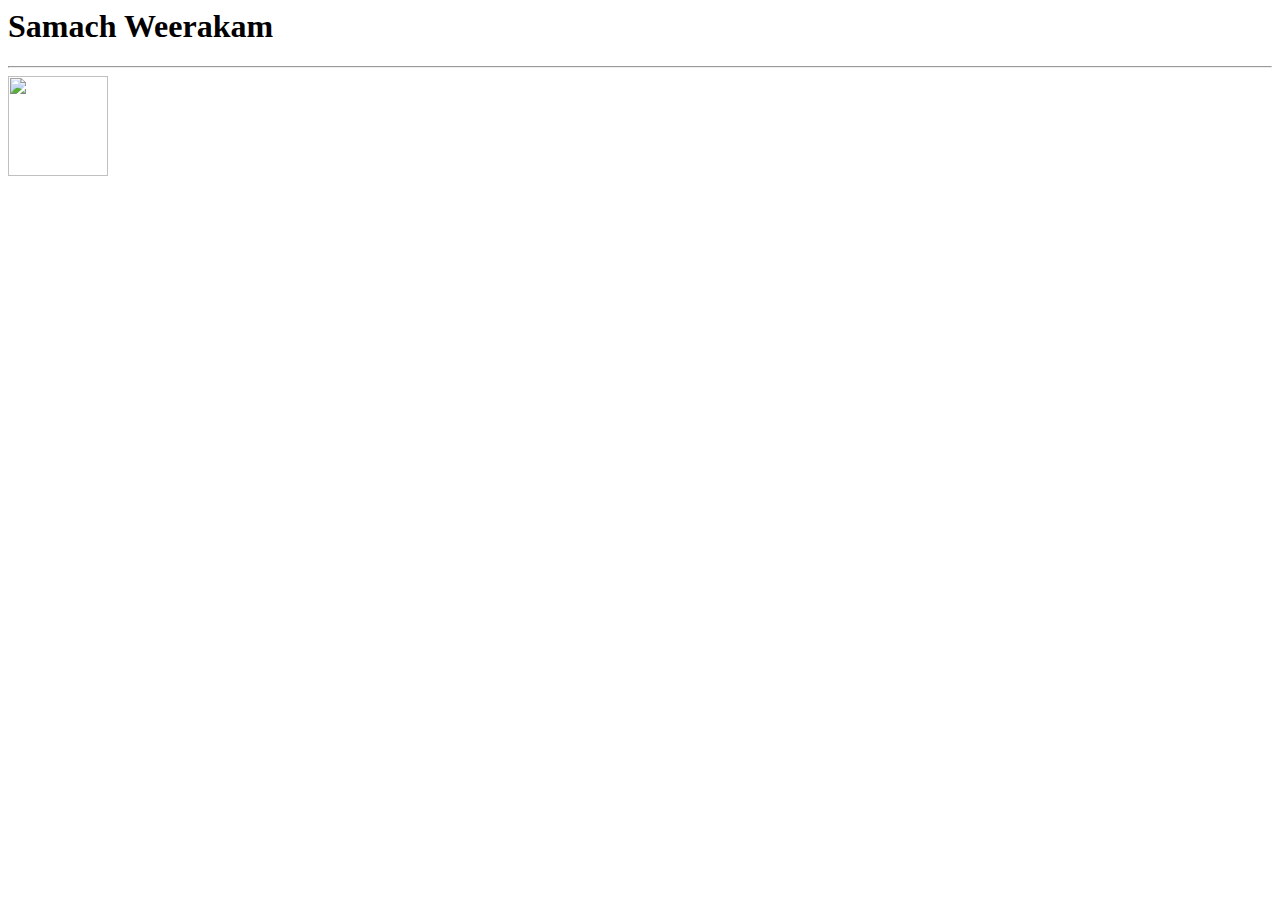
==== index.html @ 4b553ee6 "2nd commit" ====
<html>
<head></head>
<body>
<h1>Samach Weerakam</h1>
<hr/>
<img style="width:100px" src="https://scontent.fbkk2-6.fna.fbcdn.net/v/t1.6435-9/118778817_884729832053728_6851524984426058635_n.jpg?_nc_cat=107&ccb=1-5&_nc_sid=09cbfe&_nc_eui2=AeFmYnTGknPlun8iEqVKgKMxIoN-HYQlu1kig34dhCW7WaZwNXhpYtFzqYDfD5HTc2qRaLvUQwzvJ-Y8nJ2psGrI&_nc_ohc=Ju3jRK3RqcwAX_Qb1P0&_nc_ht=scontent.fbkk2-6.fna&oh=00_AT-eNbbo6g8RGQM7Xs7bOO3MedSqhSb7iITg-NhwEaYchQ&oe=620D1C3B">
</body>
</html>
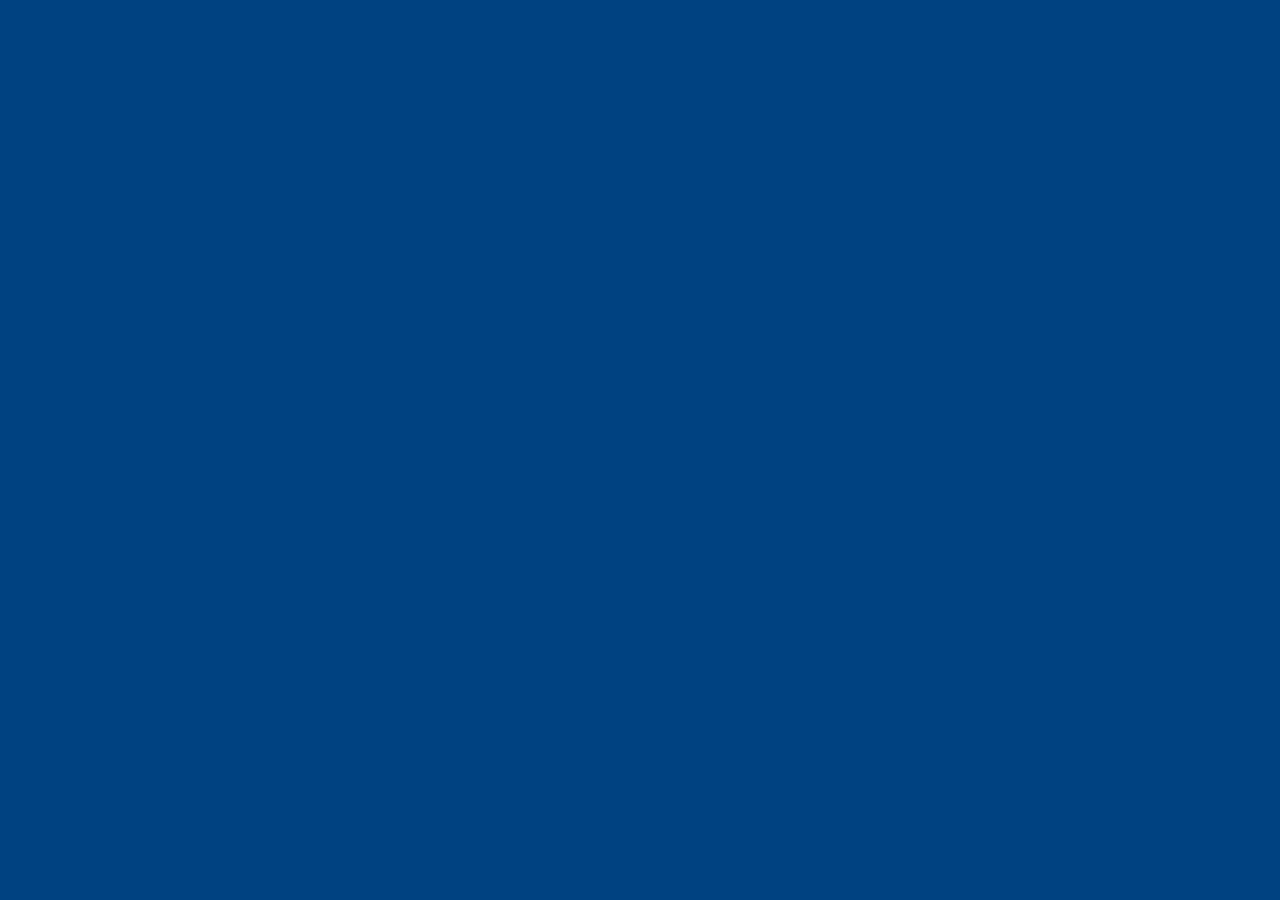
==== commit 8801dffd: "fixed" ====
--- a/index.html
+++ b/index.html
@@ -1,8 +1,27 @@
+<!DOCTYPE html>
 <html>
-<head></head>
+<head>
+<link rel="stylesheet" href="profile.css">
+<link rel="stylesheet" href="https://cdn.jsdelivr.net/npm/bootstrap@5.0.0-alpha1/dist/css/bootstrap.min.css">
+<link rel="stylesheet" href="https://cdn.jsdelivr.net/npm/bootstrap@5.0.0-alpha1/dist/js/bootstrap.bundle.min.js">
+<link rel="stylesheet" href="https://cdnjs.cloudflare.com/ajax/libs/font-awesome/4.7.0/css/font-awesome.min.css">
+<link rel="stylesheet" href="https://cdnjs.cloudflare.com/ajax/libs/jquery/3.2.1/jquery.min.js">
+</head>
 <body>
-<h1>Samach Weerakam</h1>
-<hr/>
-<img style="width:100px" src="https://scontent.fbkk2-6.fna.fbcdn.net/v/t1.6435-9/118778817_884729832053728_6851524984426058635_n.jpg?_nc_cat=107&ccb=1-5&_nc_sid=09cbfe&_nc_eui2=AeFmYnTGknPlun8iEqVKgKMxIoN-HYQlu1kig34dhCW7WaZwNXhpYtFzqYDfD5HTc2qRaLvUQwzvJ-Y8nJ2psGrI&_nc_ohc=Ju3jRK3RqcwAX_Qb1P0&_nc_ht=scontent.fbkk2-6.fna&oh=00_AT-eNbbo6g8RGQM7Xs7bOO3MedSqhSb7iITg-NhwEaYchQ&oe=620D1C3B">
+<div class="wrapper">
+    <div class="profile">
+        <div class="overlay">
+            <div class="about d-flex flex-column">
+                <h4>Samach Weerakam</h4> <span>Studying Computer Engineering KMITL</span>
+            </div>
+            <ul class="social-icons">
+                <li><a href="https://www.facebook.com/samach.weerakam.58/" style="color:#046cce"><i class="fa fa-facebook"></i></a></li>
+                <li><a href="https://www.facebook.com/samach.weerakam.58/" style="color:#ff2d80"><i class="fa fa-instagram"></i></a></li>
+                <li><a href="https://www.facebook.com/samach.weerakam.58/" style="color:#f20000"><i class="fa fa-youtube-play"></i></a></li>
+                <li><a href="https://www.facebook.com/samach.weerakam.58/" style="color:#dbdbdb"><i class="fa fa-github"></i></a></li>
+            </ul>
+        </div>
+    </div>
+</div>
 </body>
 </html>--- a/profile.css
+++ b/profile.css
@@ -0,0 +1,74 @@
+.wrapper {
+    display: flex;
+    justify-content: center;
+    align-items: center;
+    height: 100vh;
+    background: #004281
+}
+
+.profile {
+    position: relative;
+    width: 300px;
+    height: 350px;
+    background: url("https://scontent.fbkk2-6.fna.fbcdn.net/v/t1.6435-9/118778817_884729832053728_6851524984426058635_n.jpg?_nc_cat=107&ccb=1-5&_nc_sid=09cbfe&_nc_eui2=AeFmYnTGknPlun8iEqVKgKMxIoN-HYQlu1kig34dhCW7WaZwNXhpYtFzqYDfD5HTc2qRaLvUQwzvJ-Y8nJ2psGrI&_nc_ohc=Ju3jRK3RqcwAX_Qb1P0&_nc_ht=scontent.fbkk2-6.fna&oh=00_AT-eNbbo6g8RGQM7Xs7bOO3MedSqhSb7iITg-NhwEaYchQ&oe=620D1C3B");
+    background-size: cover;
+    cursor: pointer;
+    border: 12px;
+    border-top-right-radius: 35px !important;
+    border-radius: 6px
+}
+
+.overlay {
+    width: 100%;
+    height: 100%;
+    background: rgba(0, 0, 0, 0.8);
+    border-radius: 12px;
+    cursor: pointer;
+    opacity: 0;
+    transition: all 1s;
+    border-top-right-radius: 35px !important;
+    border-radius: 6px
+}
+
+.profile:hover .overlay {
+    opacity: 1
+}
+
+.social-icons {
+    display: flex;
+    list-style: none;
+    bottom: 10px;
+    position: absolute;
+    text-align: center;
+    justify-content: center;
+    left: 22px
+}
+
+.social-icons li {
+    width: 25px;
+    height: 25px;
+    border: 1px solid #eee;
+    padding: 20px;
+    margin-right: 10px;
+    display: flex;
+    justify-content: center;
+    align-items: center;
+    color: #fff;
+    border-radius: 5px;
+    transition: all 1s
+}
+
+.social-icons li:hover {
+    background: #fff;
+    color: #000
+}
+
+.overlay .about {
+    position: relative;
+    justify-content: center;
+    align-items: center;
+    display: flex;
+    top: 40%;
+    color: #fff;
+    flex: column
+}